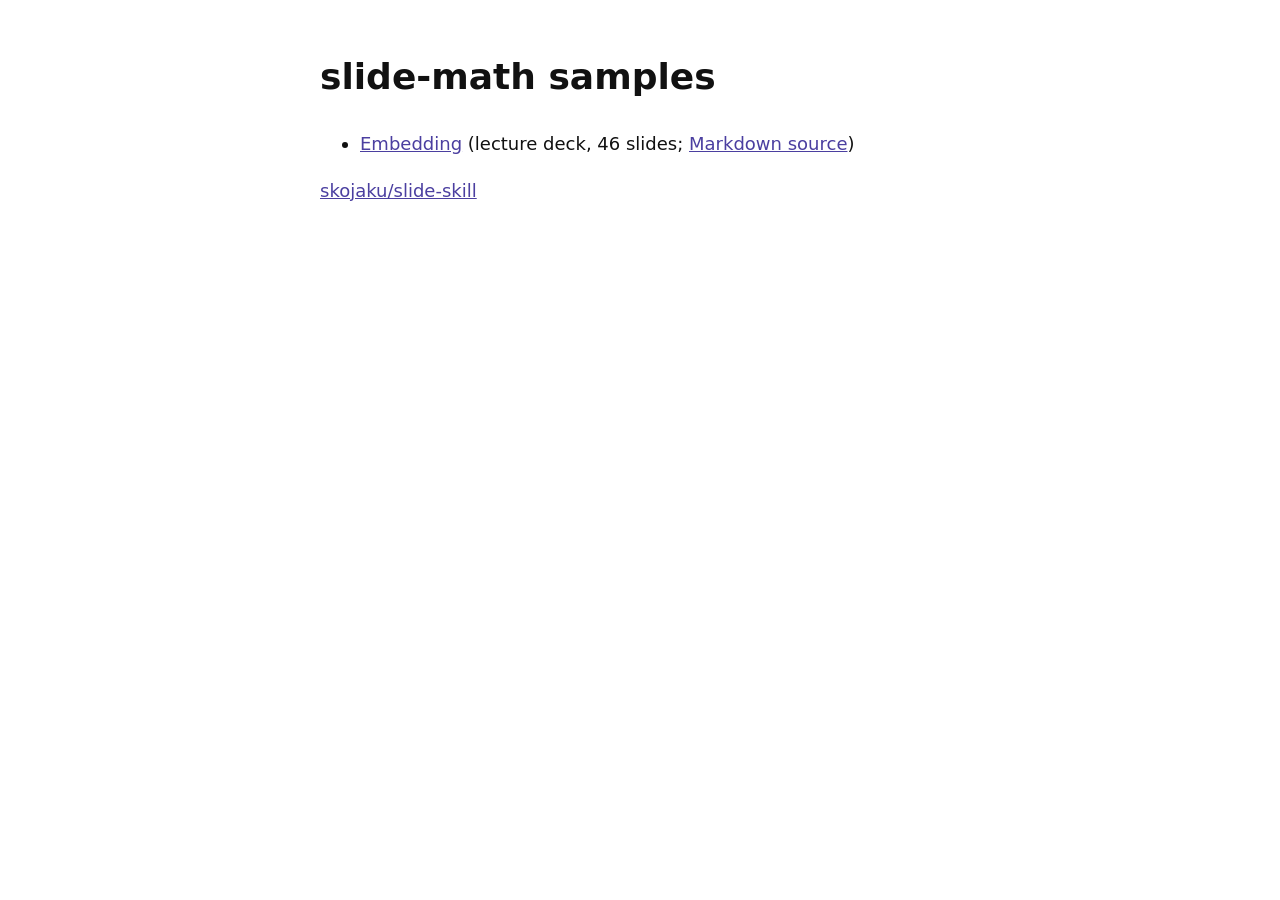
==== docs/index.html @ 1a61fc6d "Add Embedding lecture deck as a sample (GitHub Pages from docs/) Co-Authored-By: Claude Sonnet 5.5 <" ====
<!doctype html>
<html lang="en"><head><meta charset="utf-8"><meta name="viewport" content="width=device-width,initial-scale=1">
<title>slide-math samples</title>
<style>body{font:18px/1.6 system-ui,sans-serif;max-width:640px;margin:48px auto;padding:0 16px;color:#111;background:#fff}
a{color:#4b3fa0}@media(prefers-color-scheme:dark){body{background:#111;color:#eee}a{color:#b9b0ff}}</style></head>
<body><h1>slide-math samples</h1>
<ul><li><a href="samples/m08-embedding/">Embedding</a> (lecture deck, 46 slides; <a href="samples/m08-embedding/deck.md">Markdown source</a>)</li></ul>
<p><a href="https://github.com/skojaku/slide-skill">skojaku/slide-skill</a></p></body></html>
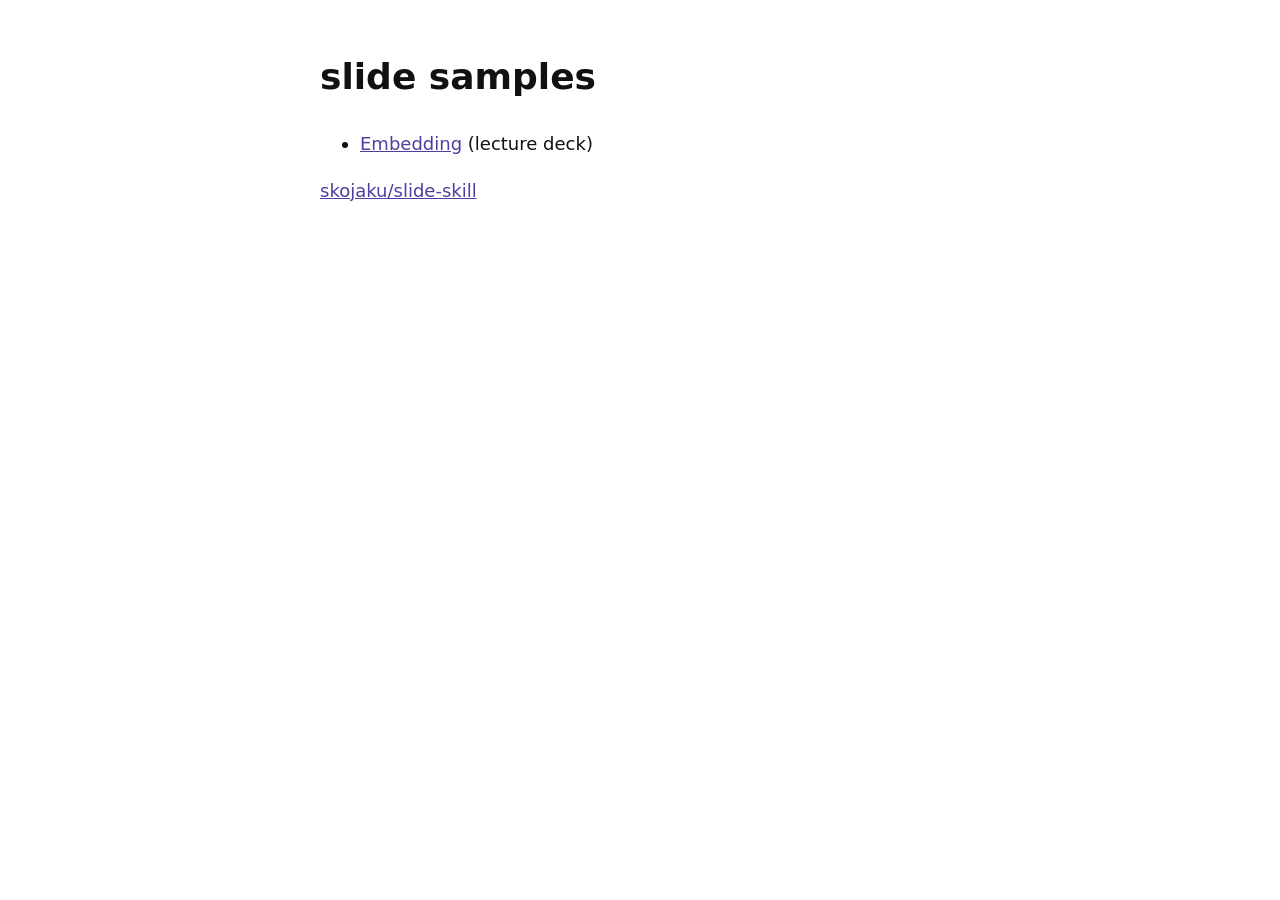
==== commit e27f27a3: "Sample page: label as slide, drop broken source link Co-Authored-By: Claude Sonnet 5.5 <noreply@anth" ====
--- a/docs/index.html
+++ b/docs/index.html
@@ -1,8 +1,8 @@
 <!doctype html>
 <html lang="en"><head><meta charset="utf-8"><meta name="viewport" content="width=device-width,initial-scale=1">
-<title>slide-math samples</title>
+<title>slide samples</title>
 <style>body{font:18px/1.6 system-ui,sans-serif;max-width:640px;margin:48px auto;padding:0 16px;color:#111;background:#fff}
 a{color:#4b3fa0}@media(prefers-color-scheme:dark){body{background:#111;color:#eee}a{color:#b9b0ff}}</style></head>
-<body><h1>slide-math samples</h1>
-<ul><li><a href="samples/m08-embedding/">Embedding</a> (lecture deck, 46 slides; <a href="samples/m08-embedding/deck.md">Markdown source</a>)</li></ul>
+<body><h1>slide samples</h1>
+<ul><li><a href="samples/m08-embedding/">Embedding</a> (lecture deck)</li></ul>
 <p><a href="https://github.com/skojaku/slide-skill">skojaku/slide-skill</a></p></body></html>
